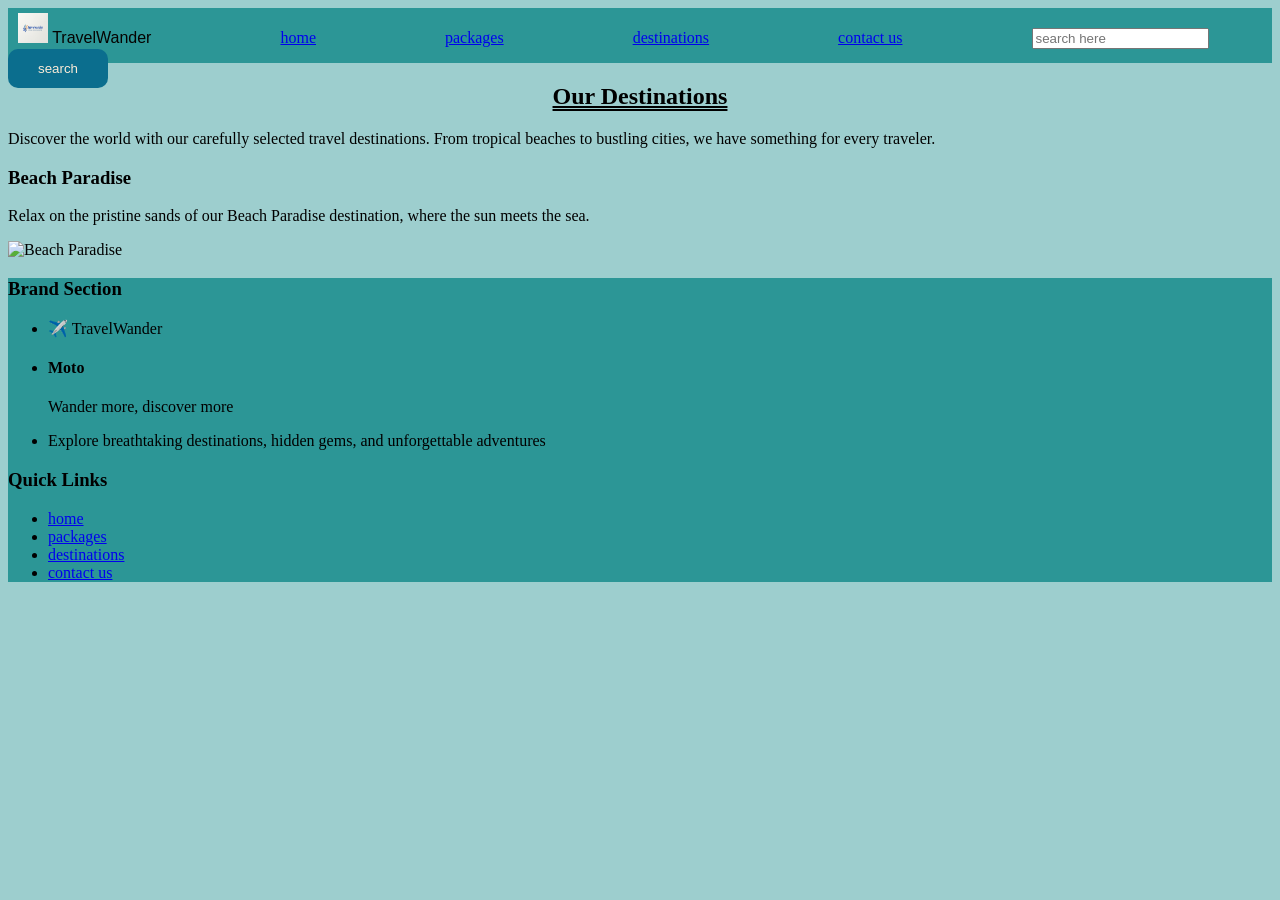
==== destination.html @ 77e3562b "Initial commit with images" ====
<!DOCTYPE html>
<html>
    <head>
        <meta charset="UTF-8">
        <meta name="viewport" content="width=device-width, initial-scale=1.0">
        <meta name="Description" content="My Travel Website">
        <link rel="stylesheet" href="styles.css">
        <title>Destinations</title>
    </head>
    <body>
        <header>
            <nav id="navbar">
                <a id="logo"><img src="images/travelwanderlogo.jpg" style="height:30px;width:30px; padding-left: 10px;"> TravelWander</a>
                <a href="index.html">home</a>
                <a href="packages.html">packages</a>
                <a href="destination.html">destinations</a>
                <a href="contact.html">contact us</a>
                <input placeholder="search here">
                <button>search</button>
            </nav>
        </header>
        
        <main>
            <section>
                <h2>Our Destinations</h2>
                <p>Discover the world with our carefully selected travel destinations. From tropical beaches to bustling cities, we have something for every traveler.</p>
            </section>
            
            <section>
                <h3>Beach Paradise</h3>
                <p>Relax on the pristine sands of our Beach Paradise destination, where the sun meets the sea.</p>
                <img src="images/Gemini_Generated_Image_3u388s3u388s3u38.jpg" alt="Beach Paradise" style="max-width: 100%; height: auto;">
            </section>
        </main>
    </body>
     <footer>
            <section>
                <h3>Brand Section</h3>
                <ul>
                    <li>✈️ TravelWander</li>
                    <li>
                        <h4>Moto</h4>
                        <p>Wander more, discover more</p>
                    </li>
                    <li>Explore breathtaking destinations, hidden gems, and unforgettable adventures</li>
                </ul>
            </section>
            <section>
                <h3>Quick Links</h3>
                <ul>
                    <li><a href="index.html">home</a></li>
                    <li><a href="packages.html">packages</a></li>
                    <li><a href="destination.html">destinations</a></li>
                    <li><a href="contact.html">contact us</a></li>
                </ul>
            </section>
        </footer>
</html>
---- styles.css ----
body{
    background-color: #9dcece;
}

#navbar{
    background-color: #2c9696;
    height:45px;
    padding-top:5px;
    padding-bottom: 5px;
}

button{
    background-color: rgb(117, 117, 7);
    width:100px;
    padding: 12px;
    background: #0b6e8e;
    color: antiquewhite;
    border: none;
    border-radius: 10px;
    cursor: pointer;
}

button:hover{
    background-color: #3f8e0b;
}
#logo{
    color:rgb(5, 3, 1);
    font-family:'Franklin Gothic Medium', 'Arial Narrow', Arial, sans-serif;
}
a{
    margin-right:125px
}

h2{
    text-align: center;
    text-decoration: double underline;
    font-weight:75px;
    color:black;
    font-family: cursive;
    text-transform: capitalize;
}

p{
    color: black;
    text-align: justify;
    font-weight: light;
    text-transform:inherit;
}
.container{
    display: flex;
    justify-content: center;
    min-height: 100px;
    align-items: center;
    gap: 30px;
}
.contact-card{
    padding:30px;
    border-radius: 15px;
    width:200px;
    box-shadow: 0 5px 20px rgba(0,0,0,0.15);
    background:rgba(255,255,255,0.25);
    backdrop-filter:blur(10px);
}

.text-row{
    display:flex;
    justify-content: center;
    align-items: center;
    gap: 30px;
    margin-right: 0;
}

.text-row .contact-card{
    flex: 1;
    padding: 25px;
}
#boo{
    height: 200px;
    width:200px;
    display: inline-block;
    margin:20px auto;
}

#new{
    background-image: url(images/beech.jpg);
    background-size: cover;
    background-position: center;
    background-repeat: no-repeat;
}
#new::before{
    background: rgba(255,255 255,0.75);
}
.videos{
    width:350px;
    height:400px;
    margin:20px auto;
}
footer{
    background-color: #2c9696 ;

}
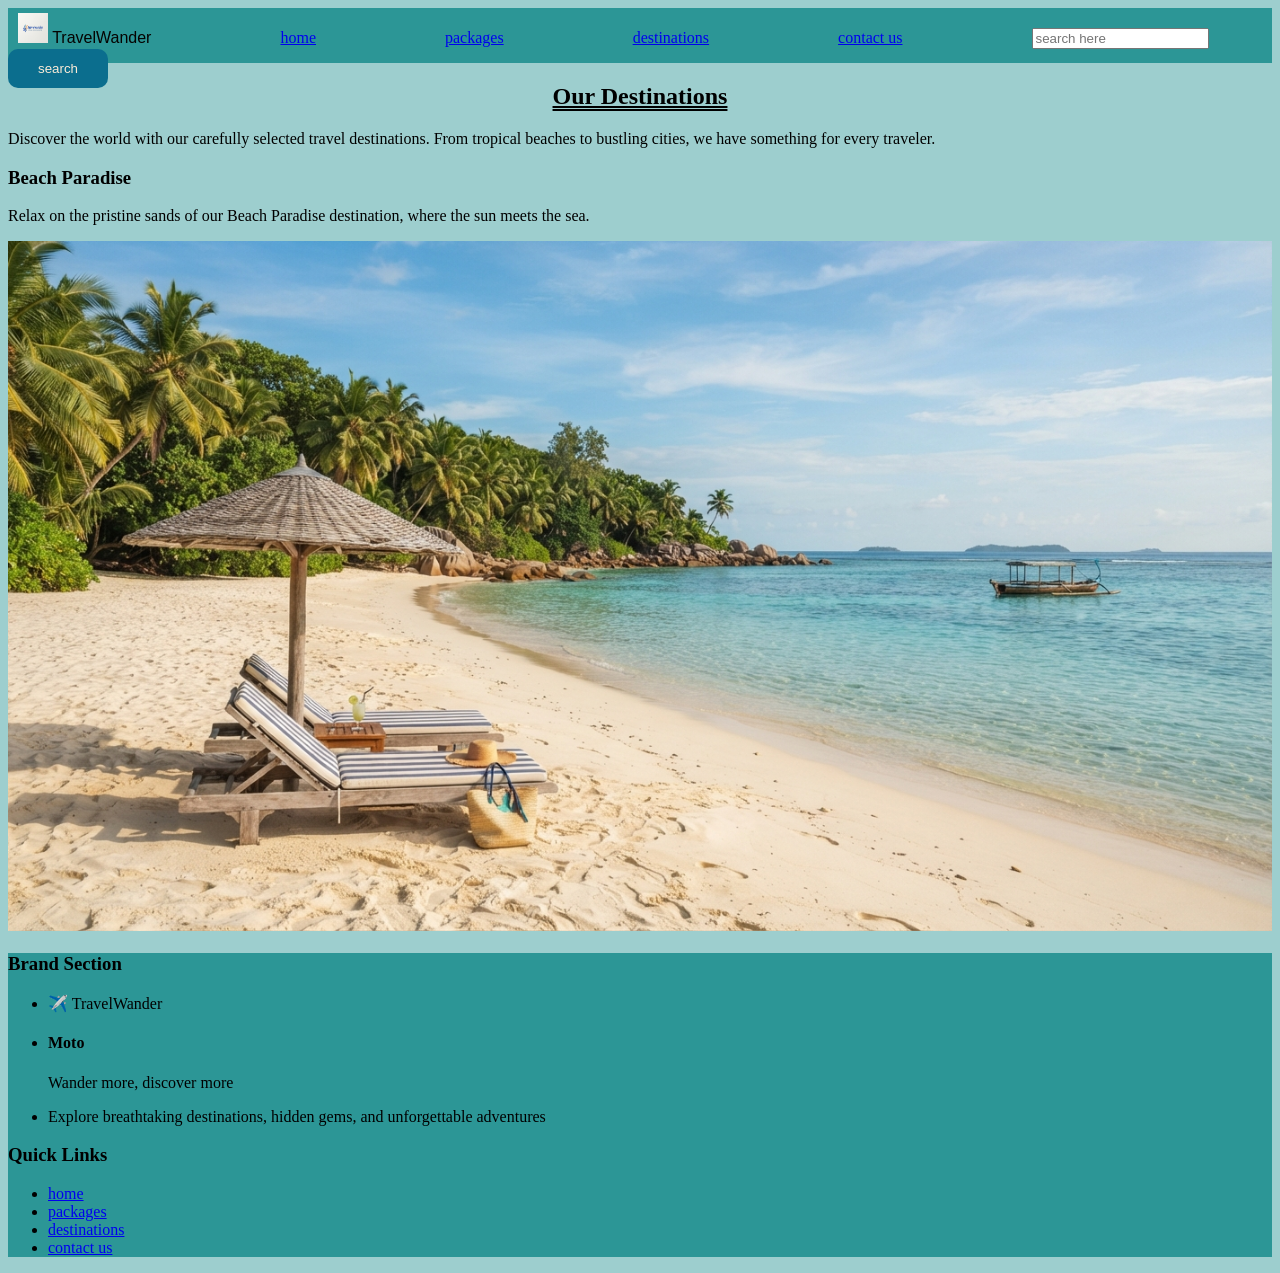
==== commit f4bc2271: "Redesign thank you page" ====
--- a/destination.html
+++ b/destination.html
@@ -29,7 +29,7 @@
             <section>
                 <h3>Beach Paradise</h3>
                 <p>Relax on the pristine sands of our Beach Paradise destination, where the sun meets the sea.</p>
-                <img src="images/Gemini_Generated_Image_3u388s3u388s3u38.jpg" alt="Beach Paradise" style="max-width: 100%; height: auto;">
+                <img src="images/beech.jpg" alt="Beach Paradise" style="max-width: 100%; height: auto;">
             </section>
         </main>
     </body>
--- a/styles.css
+++ b/styles.css
@@ -88,7 +88,7 @@
     background-repeat: no-repeat;
 }
 #new::before{
-    background: rgba(255,255 255,0.75);
+    background: rgba(255,255,255,0.75);
 }
 .videos{
     width:350px;
@@ -98,4 +98,38 @@
 footer{
     background-color: #2c9696 ;
 
+}
+
+.thankyou-content{
+    display: flex;
+    align-items: center;
+    min-height: calc(100vh - 45px);
+    padding: 40px;
+}
+
+.thankyou-card{
+    background: rgba(255,255,255,0.55);
+    backdrop-filter: blur(8px);
+    padding: 40px;
+    border-radius: 15px;
+    max-width: 500px;
+    box-shadow: 0 5px 20px rgba(0,0,0,0.2);
+}
+
+.thankyou-card h1{
+    text-align: left;
+    font-size: 32px;
+    margin-bottom: 20px;
+    text-transform: none;
+    text-decoration: none;
+}
+
+.thankyou-card h3{
+    text-align: left;
+    font-weight: normal;
+    margin-bottom: 12px;
+}
+
+.thankyou-card button{
+    margin-top: 20px;
 }
